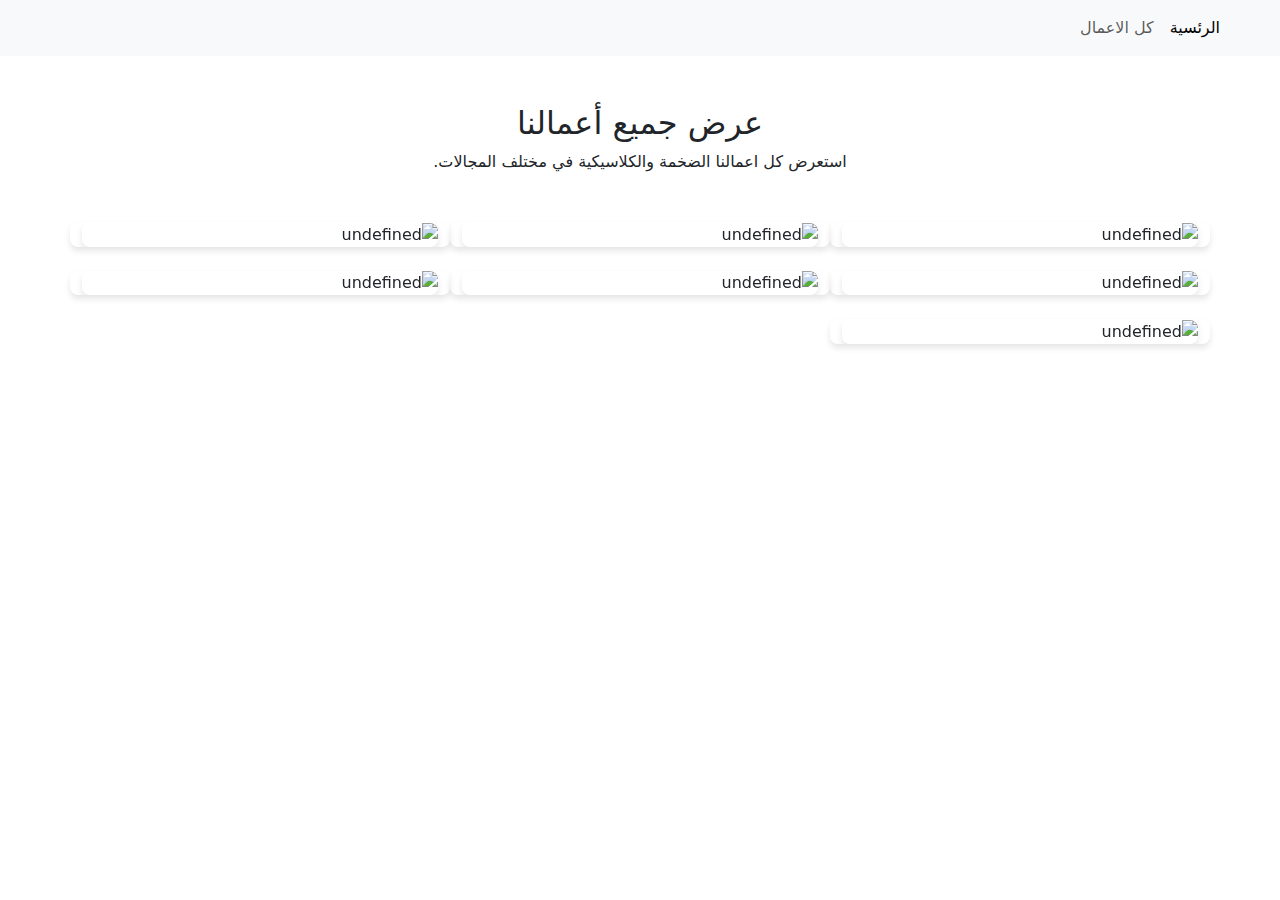
==== all_projects.html @ 8b4ac615 "first commit" ====
<!DOCTYPE html>
<html lang="ar" dir="rtl">
<head>
  <meta charset="UTF-8">
  <meta name="viewport" content="width=device-width, initial-scale=1.0">
  <title>عرض جميع الأعمال</title>
  <!-- إضافة رابط Bootstrap 5 CSS -->
  <link href="https://cdn.jsdelivr.net/npm/bootstrap@5.3.0-alpha1/dist/css/bootstrap.min.css" rel="stylesheet">
  <!-- إضافة AOS CSS للمؤثرات -->
  <link href="https://cdn.jsdelivr.net/npm/aos@2.3.4/dist/aos.css" rel="stylesheet">
  <style>
   .portfolio-item {
      position: relative;
      overflow: hidden;
      border-radius: 8px;
      box-shadow: 0 4px 6px rgba(0, 0, 0, 0.1);
    }
    .portfolio-item img {
    width: 100%;
    height:200px;  /* تحديد ارتفاع ثابت لجميع الصور */
    object-fit: cover; /* لضبط الصورة داخل الـ div بحيث لا يتم تشويهها */
    border-radius: 8px;
  }
    .portfolio-item:hover img {
      transform: scale(1.1);
    }
    .portfolio-item .overlay {
      position: absolute;
      top: 0;
      left: 0;
      width: 100%;
      height: 100%;
      background: rgba(0, 0, 0, 0.6);
      color: white;
      opacity: 0;
      transition: opacity 0.3s ease;
      display: flex;
      justify-content: center;
      align-items: center;
      text-align: center;
    }
    .portfolio-item:hover .overlay {
      opacity: 1;
    }
    .portfolio-item .overlay h4 {
      margin: 0;
      font-size: 1.5rem;
      font-weight: bold;
    }
  </style>
</head>
<body>

  <!-- ======= Navbar Section ======= -->
  <nav class="navbar navbar-expand-lg navbar-light bg-light">
    <div class="container-fluid">
      <div class="collapse navbar-collapse" id="navbarNav">
        <ul class="navbar-nav">
          <li class="nav-item">
            <a class="nav-link active" aria-current="page" href="index.html">الرئسية</a>
          </li>
          <li class="nav-item">
            <a class="nav-link" href="#">كل الاعمال</a>
          </li>
        </ul>
      </div>
    </div>
  </nav>

  <div class="container py-5">
    <div class="section-header text-center mb-5">
      <h2>عرض جميع أعمالنا</h2>
      <p>استعرض كل اعمالنا الضخمة والكلاسيكية في مختلف المجالات.</p>
    </div>

    <div class="row gy-4" id="portfolio-container">
      <!-- سيتم إضافة الأعمال هنا بواسطة JavaScript -->
    </div><!-- End Row -->

  <!-- Modal لعرض الصورة بشكل أكبر -->
  <div class="modal fade" id="portfolioModal" tabindex="-1" aria-labelledby="portfolioModalLabel" aria-hidden="true">
    <div class="modal-dialog modal-lg">
      <div class="modal-content">
        <div class="modal-header">
          <button type="button" class="btn-close" data-bs-dismiss="modal" aria-label="إغلاق"></button>
        </div>
        <div class="modal-body">
          <img src="" alt="صورة المشروع" id="modalImage" class="img-fluid">
        </div>
      </div>
    </div>
  </div>

  <!-- إضافة مكتبة AOS JavaScript -->
  <script src="https://cdn.jsdelivr.net/npm/aos@2.3.4/dist/aos.js"></script>
  <!-- إضافة مكتبة jQuery (اختياري) -->
  <script src="https://code.jquery.com/jquery-3.6.0.min.js"></script>
  <!-- إضافة Bootstrap 5 JS -->
  <script src="https://cdn.jsdelivr.net/npm/bootstrap@5.3.0-alpha1/dist/js/bootstrap.bundle.min.js"></script>

  <script>
    // تأكد من أن البيانات من ملف JSON يتم تحميلها بشكل صحيح
    async function loadAllProjects() {
      try {
        const response = await fetch('projects.json');
        const data = await response.json();
        if (Array.isArray(data)) {
          const portfolioContainer = document.getElementById('portfolio-container');
          data.forEach((item, index) => {
            const portfolioItem = document.createElement('div');
            portfolioItem.classList.add('col-lg-4', 'col-md-6', 'portfolio-item');
            portfolioItem.setAttribute('data-aos', 'fade-up');
            portfolioItem.setAttribute('data-aos-delay', (index * 100).toString());

            portfolioItem.innerHTML = `
              <div class="portfolio-item">
                <img src="${item.image}" alt="${item.title}" class="img-fluid" data-bs-toggle="modal" data-bs-target="#portfolioModal" data-image="${item.image}">
              </div>
            `;
            
            portfolioContainer.appendChild(portfolioItem);
          });
        }
      } catch (error) {
        console.error("خطأ في تحميل الأعمال:", error);
      }
    }

    // عرض الصورة في نافذة منبثقة
    $('#portfolio-container').on('click', 'img', function() {
      const imageSrc = $(this).data('image');
      $('#modalImage').attr('src', imageSrc);
    });

    window.onload = loadAllProjects;
    AOS.init();
  </script>

</body>
</html>
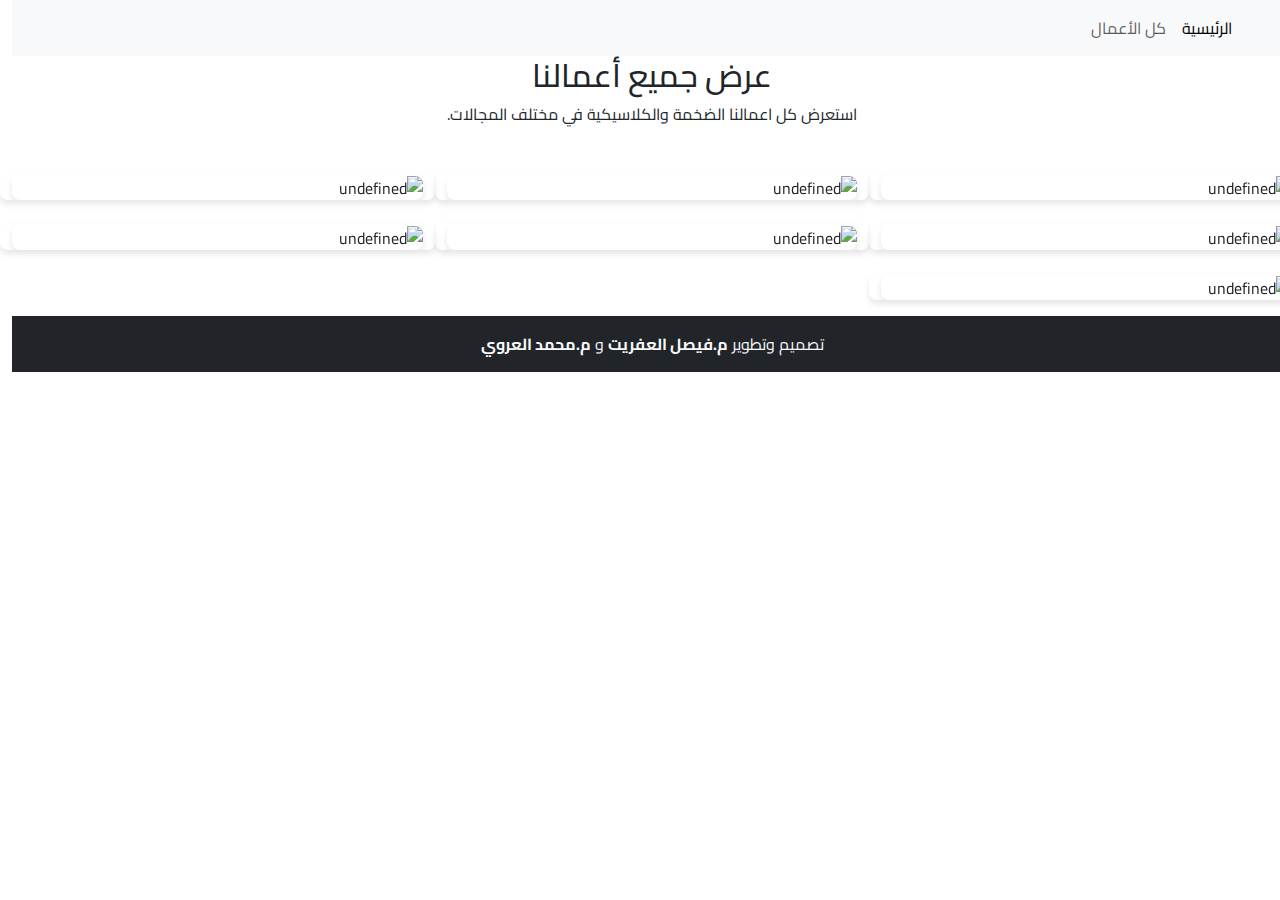
==== commit 66c06fbf: "Update all_projects.html" ====
--- a/all_projects.html
+++ b/all_projects.html
@@ -5,10 +5,17 @@
   <meta name="viewport" content="width=device-width, initial-scale=1.0">
   <title>عرض جميع الأعمال</title>
   <!-- إضافة رابط Bootstrap 5 CSS -->
+  <!-- Google Fonts -->
+  <link href="https://fonts.googleapis.com/css2?family=Cairo:wght@400;600&display=swap" rel="stylesheet">
+
   <link href="https://cdn.jsdelivr.net/npm/bootstrap@5.3.0-alpha1/dist/css/bootstrap.min.css" rel="stylesheet">
   <!-- إضافة AOS CSS للمؤثرات -->
   <link href="https://cdn.jsdelivr.net/npm/aos@2.3.4/dist/aos.css" rel="stylesheet">
+ 
   <style>
+    * {
+	font-family: 'Cairo', sans-serif; 
+}
    .portfolio-item {
       position: relative;
       overflow: hidden;
@@ -47,27 +54,31 @@
       font-size: 1.5rem;
       font-weight: bold;
     }
+    
   </style>
 </head>
 <body>
 
-  <!-- ======= Navbar Section ======= -->
-  <nav class="navbar navbar-expand-lg navbar-light bg-light">
-    <div class="container-fluid">
-      <div class="collapse navbar-collapse" id="navbarNav">
-        <ul class="navbar-nav">
-          <li class="nav-item">
-            <a class="nav-link active" aria-current="page" href="index.html">الرئسية</a>
-          </li>
-          <li class="nav-item">
-            <a class="nav-link" href="#">كل الاعمال</a>
-          </li>
-        </ul>
-      </div>
+ <!-- ======= Navbar Section ======= -->
+<nav class="navbar navbar-expand-lg navbar-light bg-light" dir="rtl">
+  <div class="container-fluid">
+    <!-- لا نحتاج للـ collapse على جميع الشاشات الصغيرة -->
+    <div class="navbar-nav">
+      <ul class="navbar-nav">
+        <li class="nav-item">
+          <a class="nav-link active" aria-current="page" href="index.html">الرئيسية</a>
+        </li>
+        <li class="nav-item">
+          <a class="nav-link" href="#">كل الأعمال</a>
+        </li>
+      </ul>
     </div>
-  </nav>
+  </div>
+</nav>
+<!-- End Navbar Section -->
 
-  <div class="container py-5">
+
+  
     <div class="section-header text-center mb-5">
       <h2>عرض جميع أعمالنا</h2>
       <p>استعرض كل اعمالنا الضخمة والكلاسيكية في مختلف المجالات.</p>
@@ -90,7 +101,20 @@
       </div>
     </div>
   </div>
+<!-- ======= Footer Section ======= -->
+<footer class="bg-dark text-light text-center py-3 mt-3" style="position:relative;bottom:0;">
+  <div class="container">
+    <p class="mb-0">تصميم وتطوير 
+      <a href="https://wa.me/967779289621" class="text-light text-decoration-none fw-bold">م.فيصل العفريت</a> و 
+      <a href="https://wa.me/967779835131" class="text-light text-decoration-none fw-bold">م.محمد العروي</a>
+    </p>
+  </div>
+</footer>
+<!-- End Footer Section -->
 
+<!-- End Footer Section -->
+
+ <!-- End Footer -->
   <!-- إضافة مكتبة AOS JavaScript -->
   <script src="https://cdn.jsdelivr.net/npm/aos@2.3.4/dist/aos.js"></script>
   <!-- إضافة مكتبة jQuery (اختياري) -->
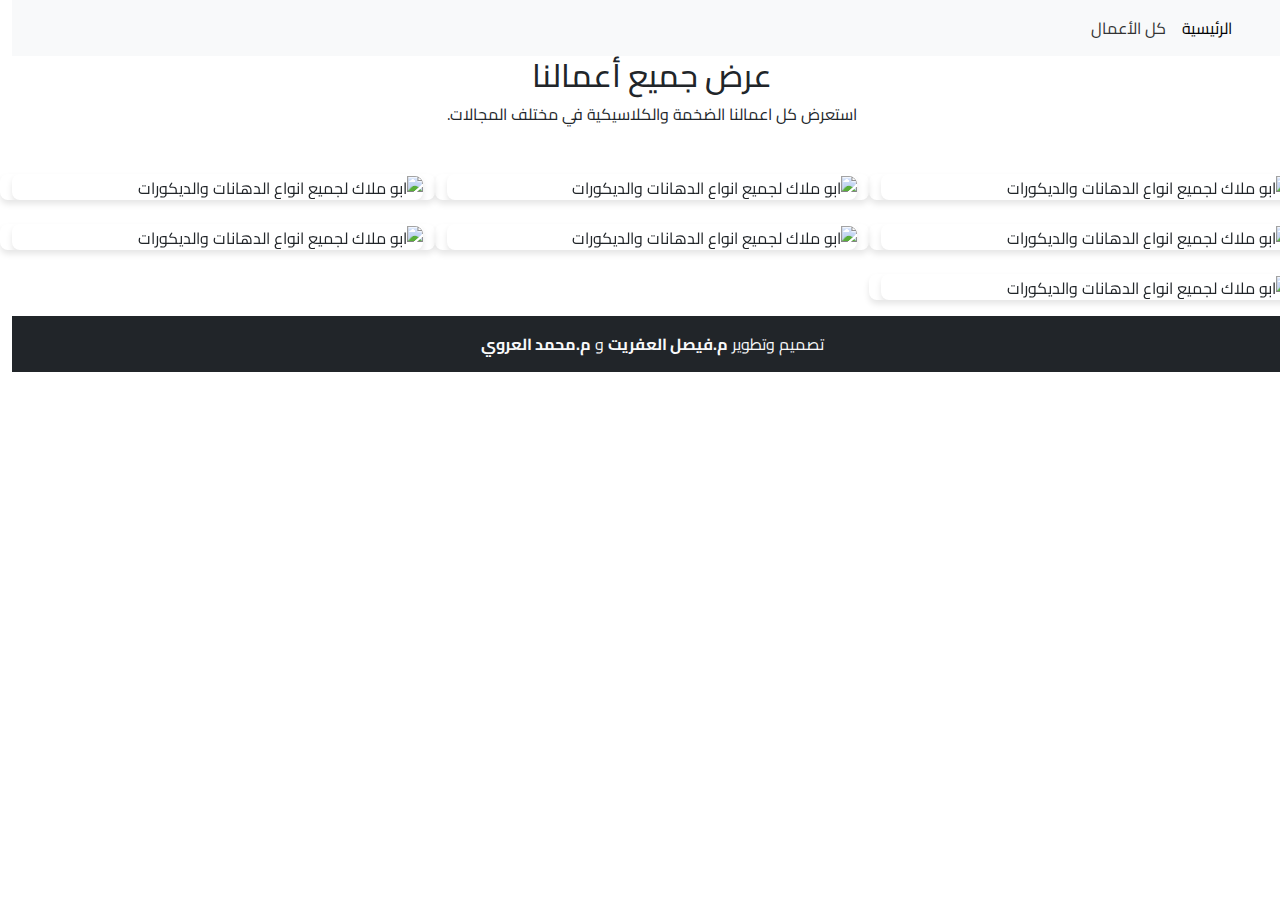
==== commit 34a75e67: "Update all_projects.html" ====
--- a/all_projects.html
+++ b/all_projects.html
@@ -3,7 +3,7 @@
 <head>
   <meta charset="UTF-8">
   <meta name="viewport" content="width=device-width, initial-scale=1.0">
-  <title>عرض جميع الأعمال</title>
+  <title> كل اعمالنا/ابو ملاك لجميع أنواع الدهانات والديكورات</title>
   <!-- إضافة رابط Bootstrap 5 CSS -->
   <!-- Google Fonts -->
   <link href="https://fonts.googleapis.com/css2?family=Cairo:wght@400;600&display=swap" rel="stylesheet">
@@ -11,51 +11,7 @@
   <link href="https://cdn.jsdelivr.net/npm/bootstrap@5.3.0-alpha1/dist/css/bootstrap.min.css" rel="stylesheet">
   <!-- إضافة AOS CSS للمؤثرات -->
   <link href="https://cdn.jsdelivr.net/npm/aos@2.3.4/dist/aos.css" rel="stylesheet">
- 
-  <style>
-    * {
-	font-family: 'Cairo', sans-serif; 
-}
-   .portfolio-item {
-      position: relative;
-      overflow: hidden;
-      border-radius: 8px;
-      box-shadow: 0 4px 6px rgba(0, 0, 0, 0.1);
-    }
-    .portfolio-item img {
-    width: 100%;
-    height:200px;  /* تحديد ارتفاع ثابت لجميع الصور */
-    object-fit: cover; /* لضبط الصورة داخل الـ div بحيث لا يتم تشويهها */
-    border-radius: 8px;
-  }
-    .portfolio-item:hover img {
-      transform: scale(1.1);
-    }
-    .portfolio-item .overlay {
-      position: absolute;
-      top: 0;
-      left: 0;
-      width: 100%;
-      height: 100%;
-      background: rgba(0, 0, 0, 0.6);
-      color: white;
-      opacity: 0;
-      transition: opacity 0.3s ease;
-      display: flex;
-      justify-content: center;
-      align-items: center;
-      text-align: center;
-    }
-    .portfolio-item:hover .overlay {
-      opacity: 1;
-    }
-    .portfolio-item .overlay h4 {
-      margin: 0;
-      font-size: 1.5rem;
-      font-weight: bold;
-    }
-    
-  </style>
+  <link href="assets/css/coustem.css" rel="stylesheet">
 </head>
 <body>
 
@@ -96,7 +52,7 @@
           <button type="button" class="btn-close" data-bs-dismiss="modal" aria-label="إغلاق"></button>
         </div>
         <div class="modal-body">
-          <img src="" alt="صورة المشروع" id="modalImage" class="img-fluid">
+          <img src="" alt="ابو ملاك لجميع انواع الدهانات والديكورات" id="modalImage" class="img-fluid">
         </div>
       </div>
     </div>
@@ -138,7 +94,7 @@
 
             portfolioItem.innerHTML = `
               <div class="portfolio-item">
-                <img src="${item.image}" alt="${item.title}" class="img-fluid" data-bs-toggle="modal" data-bs-target="#portfolioModal" data-image="${item.image}">
+                <img src="${item.image}" alt="ابو ملاك لجميع انواع الدهانات والديكورات" class="img-fluid" data-bs-toggle="modal" data-bs-target="#portfolioModal" data-image="${item.image}">
               </div>
             `;
             
--- a/assets/css/coustem.css
+++ b/assets/css/coustem.css
@@ -0,0 +1,231 @@
+
+* {
+	font-family: 'Cairo', sans-serif; 
+}
+.btn-primary {
+    background-color: #ff6f61; /* لون الخلفية */
+    border-color: #ff6f61; /* لون الإطار */
+    padding: 15px 30px; /* الحجم الكبير للزر */
+    font-size: 20px; /* حجم الخط */
+    border-radius: 50px; /* جعل الزر بأطراف دائرية */
+    transition: background-color 0.3s, transform 0.3s; /* تأثير التحويم */
+  }
+
+  .btn-primary:hover {
+    background-color: #e65a50; /* تغيير اللون عند التحويم */
+    border-color: #e65a50; /* تغيير لون الإطار عند التحويم */
+    transform: scale(1.05); /* تكبير الزر عند التحويم */
+  }
+ 
+/* في الشاشات الصغيرة */
+.navbar .dropdown .dropdown ul {
+  display: none; /* إخفاء القوائم المنسدلة في البداية */
+}
+
+.navbar .dropdown .dropdown-active {
+  display: block; /* عرض القوائم المنسدلة عندما تكون نشطة */
+}
+/* تأكد من أن القائمة المنسدلة تظهر وتختفي بشكل صحيح */
+.dropdown-menu {
+  display: none;
+  position: absolute;
+}
+
+.dropdown-menu.show {
+  display: block;
+}
+
+
+.review .card {
+	background-color: lightseagreen;
+	color:black;
+	padding: 3em 0;
+	border: 0;
+	border-radius: 4em 0;
+	background: linear-gradient(to left, #ffb7b1 50%, rgb(239, 250, 249) 50%);
+	background-size: 200%;
+	background-position: right;
+	transition: all .5s;
+	box-shadow: 0 10px 30px rgba(252, 248, 248, 0.8); /* زيادة العمق والتوهج */
+  height:300px; /* تحديد ارتفاع ثابت */
+  width: 240px; /* تحديد عرض ثابت */
+  overflow: hidden; /* لمنع الصورة من الخروج خارج الإطار */
+  display: flex;
+  flex-direction: column;
+  justify-content: center;
+  align-items: center;
+  }
+
+  .review .card:hover{
+  background-position:left;
+  }
+.review .card img {
+  width: 120px; /* تحديد عرض ثابت للصورة */
+  height: 120px; /* تحديد ارتفاع ثابت للصورة */
+  object-fit: cover; /* لضبط الصورة بما يتناسب مع الإطار */
+  border-radius: 50%; /* لجعل الصورة دائرية */
+}
+
+.review .card .card-title {
+  font-size: 1.2rem;
+  margin-top: 1em; /* إضافة مسافة بين الصورة والعنوان */
+}
+
+.review .card .card-body {
+  display: flex;
+  justify-content: center;
+  align-items: center;
+  flex-direction: column;
+}
+
+.swiper-button-prev:after, .swiper-button-next:after {
+  color: white;
+  background-color: #a6bbf5;
+  border-radius: 50%;
+  width: 40px;
+  height: 40px;
+  display: flex;
+  justify-content: center;
+  align-items: center;
+  flex: 0 0 auto;
+  font-size: 2rem;
+}
+
+/* end activity swiper*/
+.custom-img {
+  border: 5px solid white; /* إضافة إطار أبيض حول الصورة */
+  padding: 2px; /* إضافة مسافة بين الإطار والصورة */
+  box-shadow: 0 4px 12px rgba(0, 0, 0, 0.2); /* إضافة ظل خفيف حول الصورة لإبرازها */
+  margin:0 auto;
+}
+ .portfolio-item {
+      position: relative;
+      overflow: hidden;
+      border-radius: 8px;
+      box-shadow: 0 4px 6px rgba(0, 0, 0, 0.1);
+    }
+    .portfolio-item img {
+    width: 100%;
+    height:200px;  /* تحديد ارتفاع ثابت لجميع الصور */
+    object-fit: cover; /* لضبط الصورة داخل الـ div بحيث لا يتم تشويهها */
+    border-radius: 8px;
+  }
+    .portfolio-item:hover img {
+      transform: scale(1.1);
+    }
+    .portfolio-item .overlay {
+      position: absolute;
+      top: 0;
+      left: 0;
+      width: 100%;
+      height: 100%;
+      background: rgba(0, 0, 0, 0.6);
+      color: white;
+      opacity: 0;
+      transition: opacity 0.3s ease;
+      display: flex;
+      justify-content: center;
+      align-items: center;
+      text-align: center;
+    }
+    .portfolio-item:hover .overlay {
+      opacity: 1;
+    }
+    .portfolio-item .overlay h4 {
+      margin: 0;
+      font-size: 1.5rem;
+      font-weight: bold;
+    }
+
+    .hero-carousel-img {
+  width: 100%; /* ضمان ملء الصورة للعرض الكامل للعنصر */
+  height: 400px; /* تحديد ارتفاع ثابت لجميع الصور */
+  object-fit: cover; /* ضبط الصورة لتغطية المساحة بشكل مناسب */
+}
+#about .content p {
+  font-size: 1.2rem; /* حجم أكبر للنص */
+  line-height: 1.8;
+  color: #666;
+  text-align: justify;
+}
+
+ /* تنسيق الصورة في القسم العلوي */
+ .blog-image-container {
+    position: relative;
+    width: 100%;
+    height: 60vh;
+    overflow: hidden;
+  }
+
+  .blog-image-container img {
+    object-fit: cover;
+    width: 100%;
+    height: 100%;
+  }
+
+  .blog-title {
+    position: absolute;
+    top: 50%;
+    left: 50%;
+    transform: translate(-50%, -50%);
+    font-size: 3rem;
+    font-weight: bold;
+    color: white;
+    text-shadow: 2px 2px 5px rgba(0, 0, 0, 0.7);
+    text-align: center;
+    z-index: 1; /* للتأكد من ظهور العنوان فوق الصورة */
+  }
+  .blog-content {
+    padding: 40px;
+    background-color: #ffffff;
+    margin-top: -10px;
+    z-index: 1;
+    border-top-left-radius: 20px;
+    border-top-right-radius: 20px;
+    box-shadow: 0 2px 10px rgba(0, 0, 0, 0.1);
+  }
+
+  .blog-content h3 {
+    font-size: 2rem;
+    color: #333;
+  }
+
+  .blog-content p {
+    font-size: 1.2rem;
+    color: #555;
+    line-height: 1.6;
+  }
+
+  .back-btn {
+    margin-top: 20px;
+    background-color: #ff9900;
+    color: white;
+    border: none;
+    padding: 10px 20px;
+    font-size: 1rem;
+    border-radius: 5px;
+    cursor: pointer;
+  }
+
+  .back-btn:hover {
+    background-color: #e68900;
+  }
+
+  /* تخصيص شريط التنقل ليظهر فوق الصورة */
+  .nav-tabs {
+    position: absolute;
+    top: 20px;
+    right: 20px;
+    z-index: 2; /* شريط التنقل يظهر فوق الصورة */
+    background-color: rgba(255, 255, 255, 0.7); /* خلفية خفيفة لضمان وضوح الروابط */
+    padding: 10px;
+    border-radius: 5px;
+  }
+
+  .nav-link {
+    color: #333;
+  }
+
+  .nav-link.active {
+    color: #ff9900;
+  }
